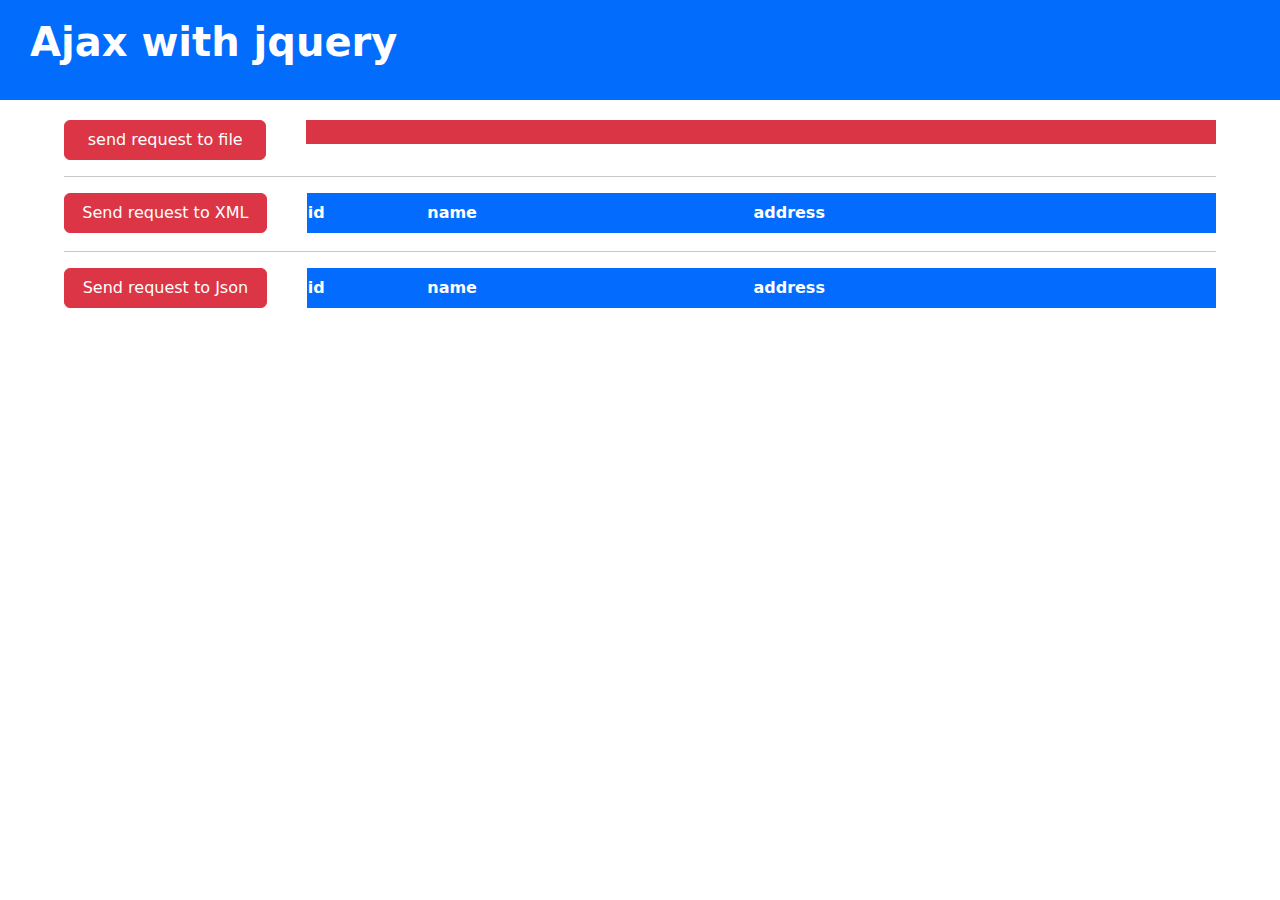
==== Advanced API/OnlineMaterial/JavaEE/_04_AppOne/web/index.html @ 2a2a023a "content update" ====
<!doctype html>
<html lang="en">
<head>
    <meta charset="UTF-8">
    <meta name="viewport"
          content="width=device-width, user-scalable=no, initial-scale=1.0, maximum-scale=1.0, minimum-scale=1.0">
    <meta http-equiv="X-UA-Compatible" content="ie=edge">
    <title>Document</title>

    <link rel="stylesheet" href="assets/boostrap/bootstrap-5.3.0-dist/css/bootstrap.min.css">
    <link rel="stylesheet" href="assets/css/style.css">
</head>
<body>

<section>

    <header>
        <p>Ajax with jquery</p>
    </header>

    <section class="main-container">
        <div>
            <button id="button01" type="button" class="btn btn-danger">send request to file</button>

            <p id = "display01"></p>

        </div>
        <hr>
        <div>
            <button id="button02" type="button" class="btn btn-danger">Send request to XML</button>
            <table class="table01">
                <thead class="thead-dark">
                <tr>
                    <th scope="col">id</th>
                    <th scope="col">name</th>
                    <th scope="col">address</th>
                </tr>
                </thead>
                <tbody id="table01">
                <tr>
                    <td></td>
                    <td></td>
                    <td></td>
                </tr>
                </tbody>
            </table>
        </div>
        <hr>
        <div>
            <button id="button03" type="button" class="btn btn-danger">Send request to Json</button>
            <table class="table01">
                <thead class="thead-dark">
                <tr>
                    <th scope="col">id</th>
                    <th scope="col">name</th>
                    <th scope="col">address</th>
                </tr>
                </thead>
                <tbody id="table02">
                <tr>
                    <td></td>
                    <td></td>
                    <td></td>
                </tr>
                </tbody>
            </table>
        </div>
    </section>


</section>

<script src="assets/Jquery/code.jquery.com_jquery-3.7.0.min.js"></script>
<script src="assets/javascript/customer.js"></script>
</body>
</html>
---- Advanced API/OnlineMaterial/JavaEE/_04_AppOne/web/assets/css/style.css ----
body header{
    width: 100%;
    background-color: #026cfd;
    color: white;
    height: 100px;
    font-size:40px;
    font-weight: bold;
    display: flex;
    align-items: center;
}

header>p{
    margin-left: 30px;
}

.main-container{
    padding-top: 20px;
    width: 90%;
    /*background-color: black;*/
    margin: auto;
}

.main-container>div{
    display: flex;
}

.main-container>div>button{
    width: 250px;
    height: 40px;
}
.main-container>div>table{
    width: 100%;
    margin-left: 40px;
}
.main-container>div>table>thead{
    color: white;
    height: 40px;
    background-color: #036bfd;
    width: 100%;
    margin-left: 40px;
}

.main-container>div:nth-child(1)>p{
    width: 100%;
    height: auto;
    background-color: #da3544;
    margin-left: 40px;
    color: white;
    padding-left: 10px;
}
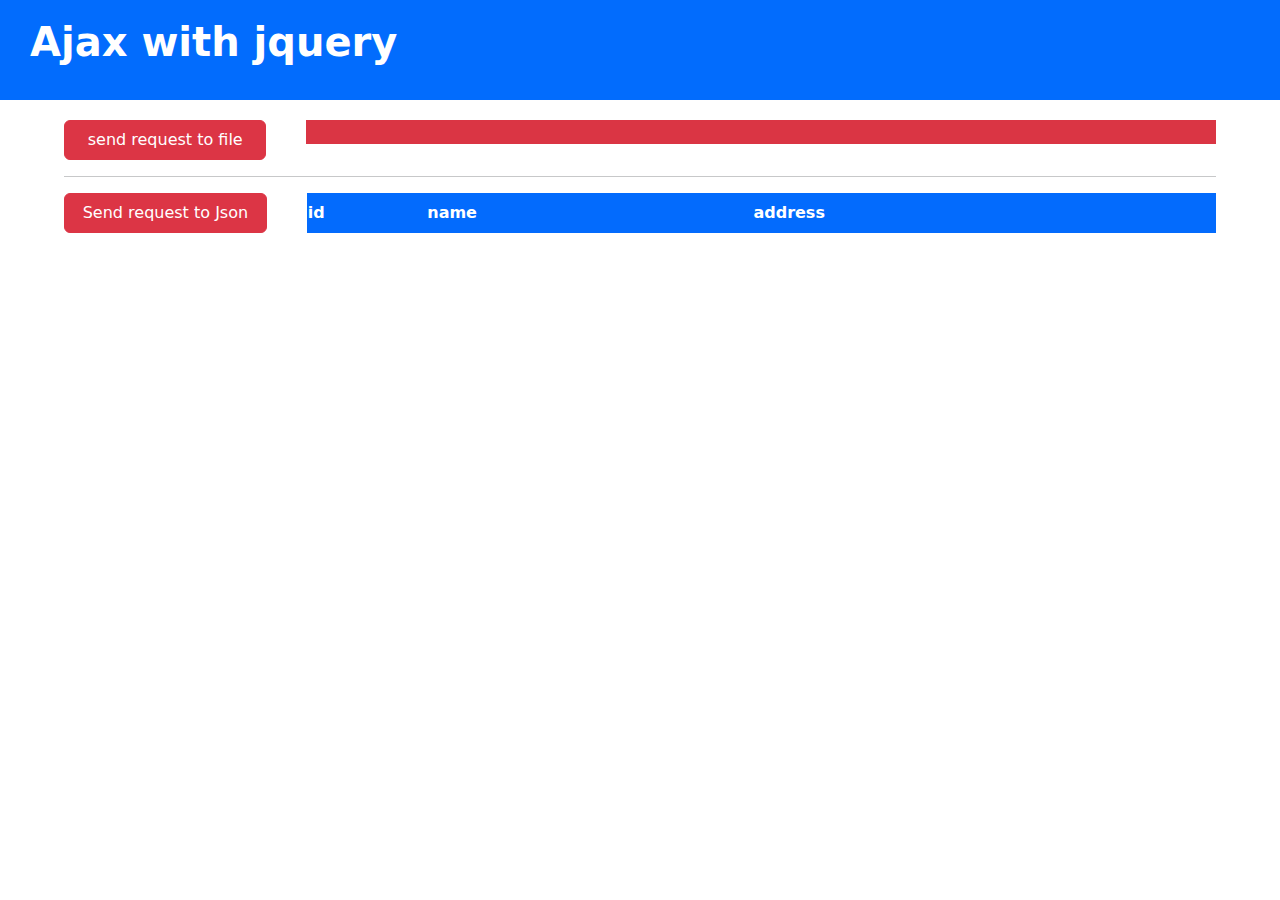
==== commit 890b580e: "getAll customer data when send request" ====
--- a/Advanced API/OnlineMaterial/JavaEE/_04_AppOne/web/index.html
+++ b/Advanced API/OnlineMaterial/JavaEE/_04_AppOne/web/index.html
@@ -25,26 +25,7 @@
             <p id = "display01"></p>
 
         </div>
-        <hr>
-        <div>
-            <button id="button02" type="button" class="btn btn-danger">Send request to XML</button>
-            <table class="table01">
-                <thead class="thead-dark">
-                <tr>
-                    <th scope="col">id</th>
-                    <th scope="col">name</th>
-                    <th scope="col">address</th>
-                </tr>
-                </thead>
-                <tbody id="table01">
-                <tr>
-                    <td></td>
-                    <td></td>
-                    <td></td>
-                </tr>
-                </tbody>
-            </table>
-        </div>
+
         <hr>
         <div>
             <button id="button03" type="button" class="btn btn-danger">Send request to Json</button>
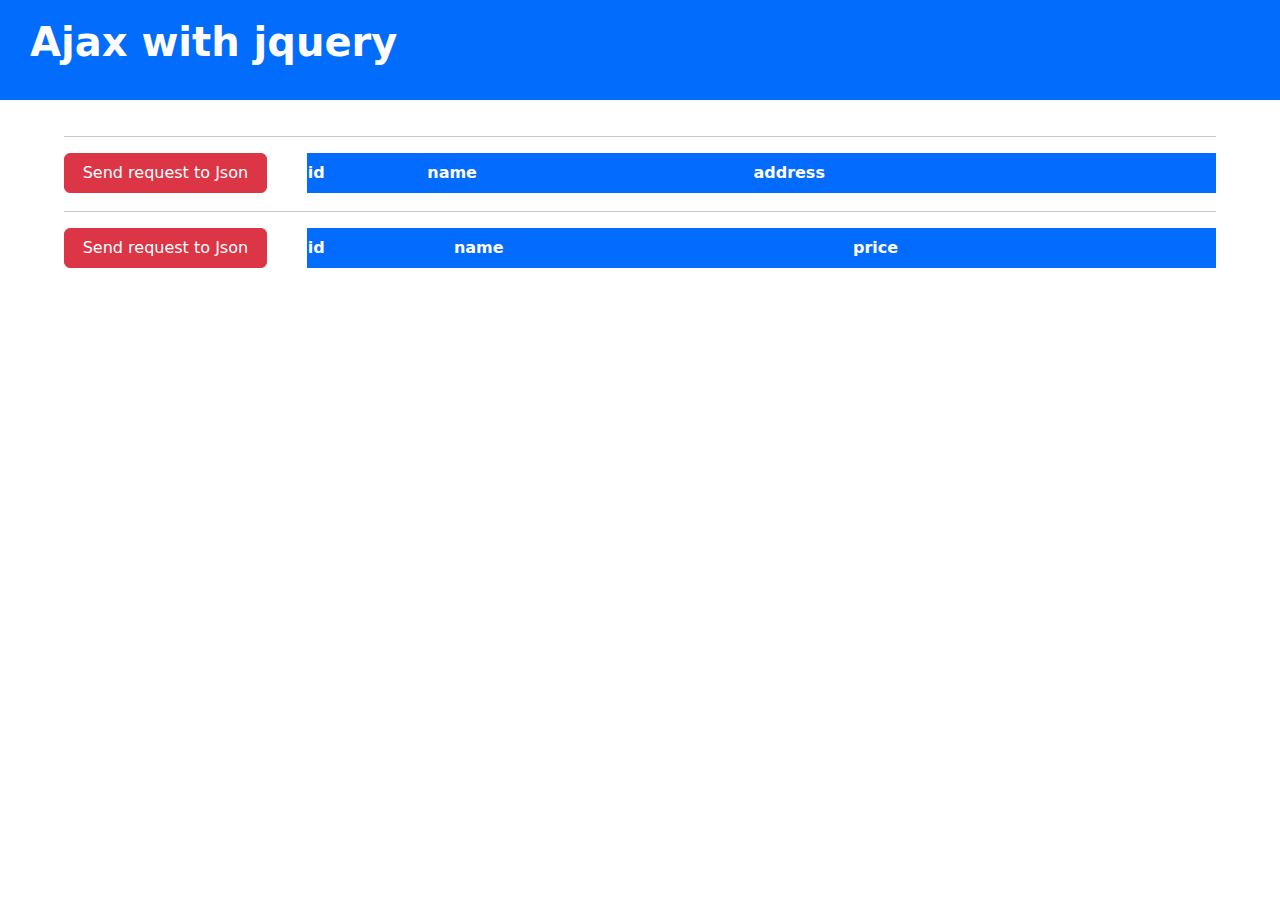
==== commit ca4cfba5: "getAll items data when send request final update" ====
--- a/Advanced API/OnlineMaterial/JavaEE/_04_AppOne/web/index.html
+++ b/Advanced API/OnlineMaterial/JavaEE/_04_AppOne/web/index.html
@@ -19,12 +19,6 @@
     </header>
 
     <section class="main-container">
-        <div>
-            <button id="button01" type="button" class="btn btn-danger">send request to file</button>
-
-            <p id = "display01"></p>
-
-        </div>
 
         <hr>
         <div>
@@ -46,6 +40,28 @@
                 </tbody>
             </table>
         </div>
+
+        <hr>
+
+        <div>
+            <button id="button04" type="button" class="btn btn-danger">Send request to Json</button>
+            <table class="table01">
+                <thead class="thead-dark">
+                <tr>
+                    <th scope="col">id</th>
+                    <th scope="col">name</th>
+                    <th scope="col">price</th>
+                </tr>
+                </thead>
+                <tbody id="table03">
+                <tr>
+                    <td></td>
+                    <td></td>
+                    <td></td>
+                </tr>
+                </tbody>
+            </table>
+        </div>
     </section>
 
 
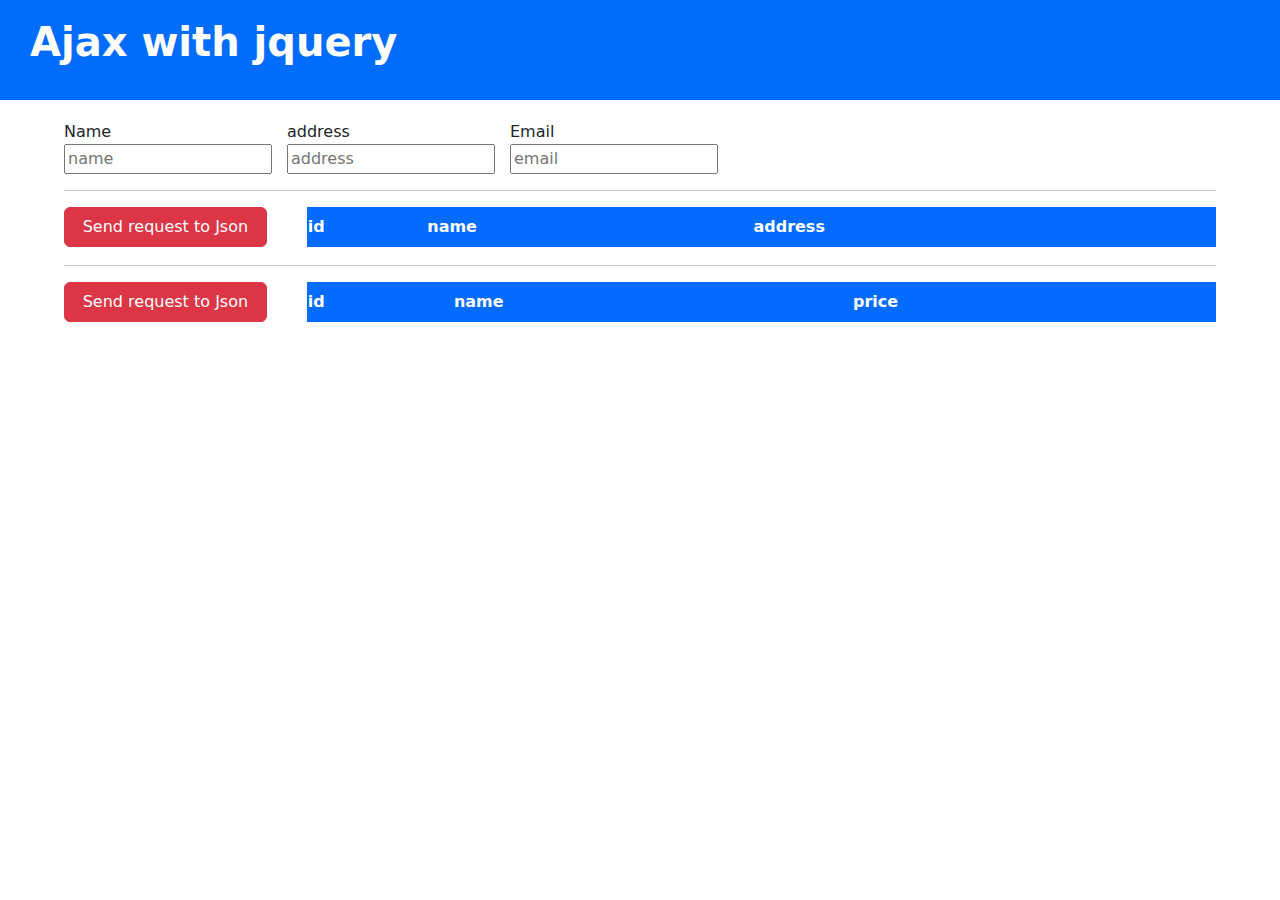
==== commit 987c02d5: "text fields added" ====
--- a/Advanced API/OnlineMaterial/JavaEE/_04_AppOne/web/index.html
+++ b/Advanced API/OnlineMaterial/JavaEE/_04_AppOne/web/index.html
@@ -19,6 +19,20 @@
     </header>
 
     <section class="main-container">
+
+        <form>
+            <div>
+                <label for="name">Name</label><br>
+                <input type="text" id="name" placeholder="name">
+            </div>
+            <div><label for="address">address</label><br>
+                <input type="text" id="address" placeholder="address">
+            </div>
+            <div>
+                <label for="email">Email</label><br>
+                <input type="text" id="email" placeholder="email">
+            </div>
+        </form>
 
         <hr>
         <div>
--- a/Advanced API/OnlineMaterial/JavaEE/_04_AppOne/web/assets/css/style.css
+++ b/Advanced API/OnlineMaterial/JavaEE/_04_AppOne/web/assets/css/style.css
@@ -47,4 +47,12 @@
     margin-left: 40px;
     color: white;
     padding-left: 10px;
-}+}
+
+.main-container>form{
+    display: flex;
+}
+
+form>div{
+    margin-right: 15px;
+}
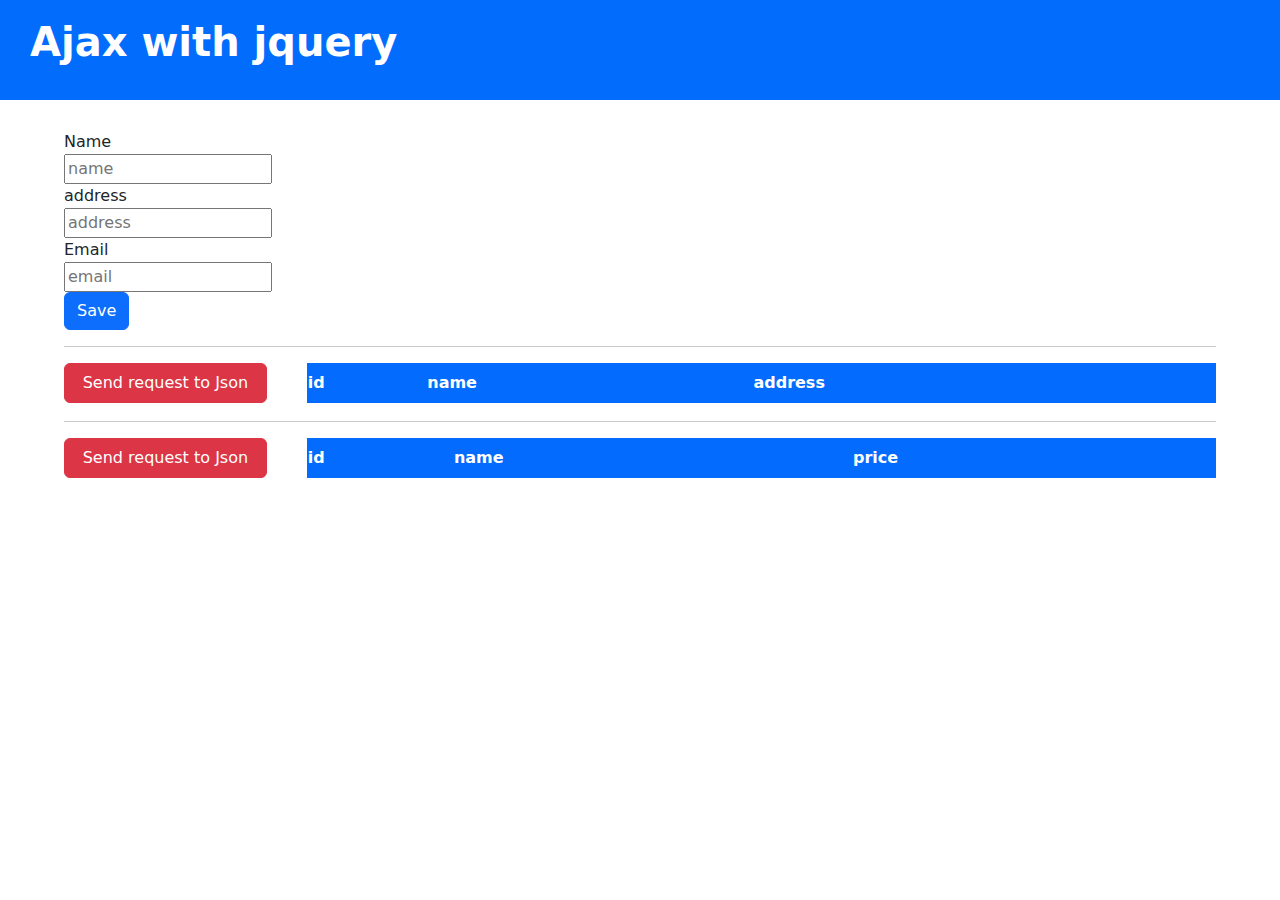
==== commit cf818f06: "content updated" ====
--- a/Advanced API/OnlineMaterial/JavaEE/_04_AppOne/web/index.html
+++ b/Advanced API/OnlineMaterial/JavaEE/_04_AppOne/web/index.html
@@ -20,18 +20,22 @@
 
     <section class="main-container">
 
-        <form>
+        <form action="customer"  method="post">
             <div>
-                <label for="name">Name</label><br>
-                <input type="text" id="name" placeholder="name">
+                <div>
+                    <label for="name">Name</label><br>
+                    <input type="text" id="name" placeholder="name" name="customerName">
+                </div>
+                <div><label for="address">address</label><br>
+                    <input type="text" id="address" placeholder="address" name="customerAddress">
+                </div>
+                <div>
+                    <label for="email">Email</label><br>
+                    <input type="text" id="email" placeholder="email" name="email">
+                </div>
+                <button type="submit" class="btn btn-primary">Save</button>
             </div>
-            <div><label for="address">address</label><br>
-                <input type="text" id="address" placeholder="address">
-            </div>
-            <div>
-                <label for="email">Email</label><br>
-                <input type="text" id="email" placeholder="email">
-            </div>
+
         </form>
 
         <hr>
--- a/Advanced API/OnlineMaterial/JavaEE/_04_AppOne/web/assets/css/style.css
+++ b/Advanced API/OnlineMaterial/JavaEE/_04_AppOne/web/assets/css/style.css
@@ -51,8 +51,8 @@
 
 .main-container>form{
     display: flex;
+    margin-right: 10px;
+    margin-top: 10px;
 }
 
-form>div{
-    margin-right: 15px;
-}
+
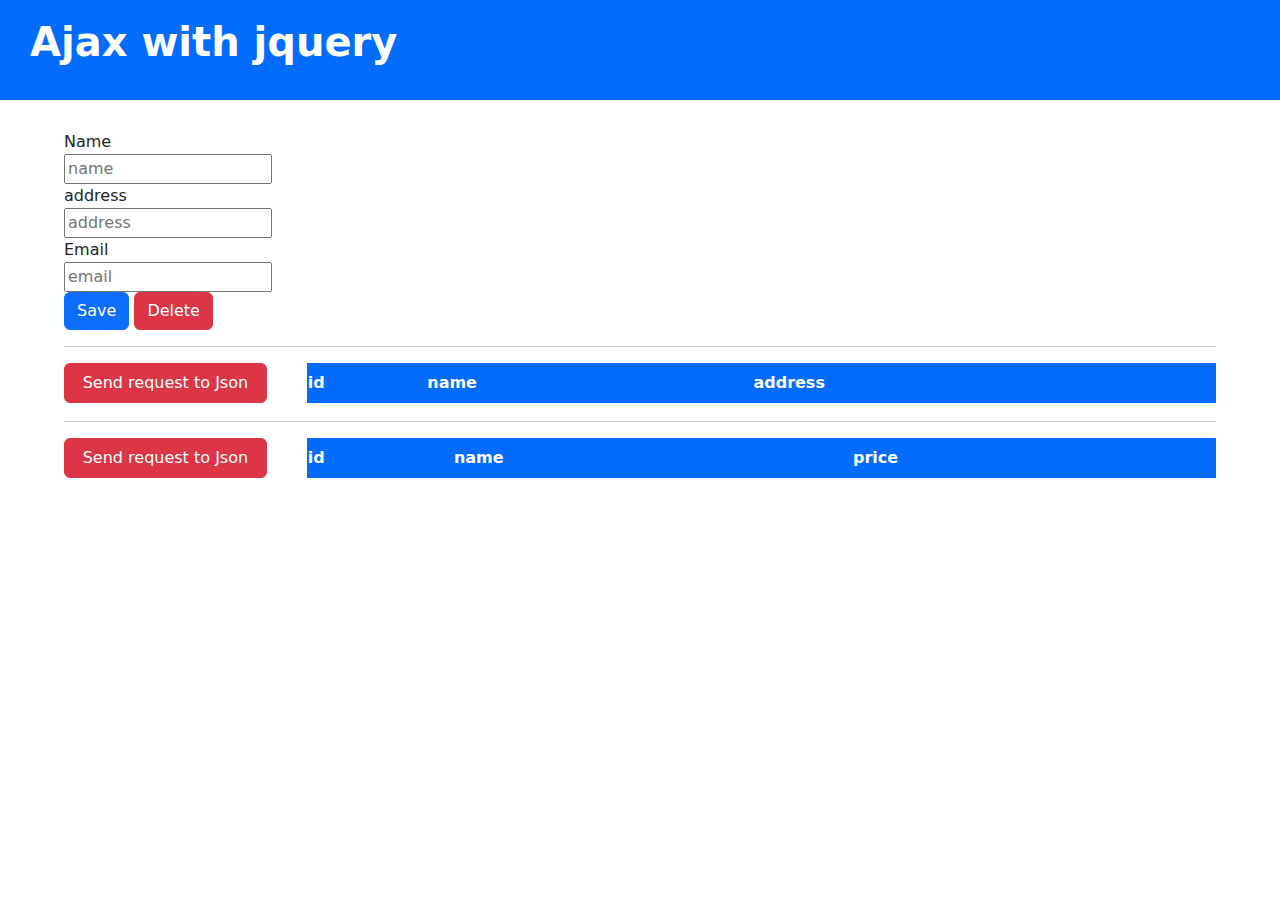
==== commit f1d17950: "content updated" ====
--- a/Advanced API/OnlineMaterial/JavaEE/_04_AppOne/web/index.html
+++ b/Advanced API/OnlineMaterial/JavaEE/_04_AppOne/web/index.html
@@ -20,7 +20,7 @@
 
     <section class="main-container">
 
-        <form action="customer"  method="post">
+        <form id="customerForm">
             <div>
                 <div>
                     <label for="name">Name</label><br>
@@ -33,7 +33,8 @@
                     <label for="email">Email</label><br>
                     <input type="text" id="email" placeholder="email" name="email">
                 </div>
-                <button type="submit" class="btn btn-primary">Save</button>
+                <button type="button" class="btn btn-primary" id="btn04">Save</button>
+                <button type="button" class="btn btn-danger" id="btn05">Delete</button>
             </div>
 
         </form>
